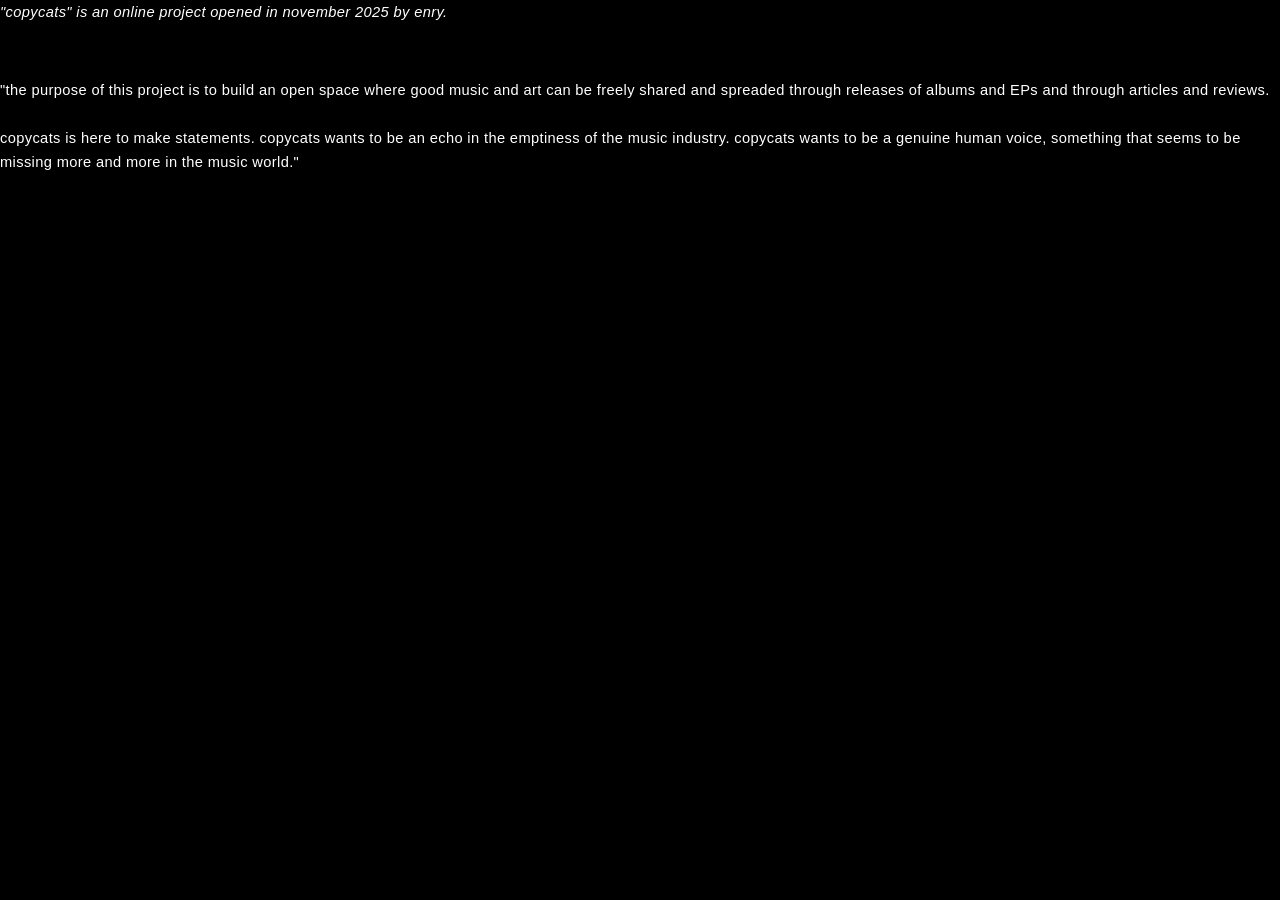
==== about.html @ ae99c82c "Add files via upload" ====
<!DOCTYPE html>

<html>

<head>
    <meta charset="utf-8">
    <meta name="viewport" content="width=device-width, initial-scale=1, user-scalable=no">
		<link rel="stylesheet" href="assets/css/main.css" />
		<noscript><link rel="stylesheet" href="assets/css/noscript.css" /></noscript>
    <title>about copycats</title>
<style>
    body {
    font-family: Helvetica, sans-serif;
    background-color: #000000;
    color: #ffffff;
    margin: 0;
    padding: 0;
}
</style>
</head>

<body>
   <p><strong><i>"copycats" is an online project opened in november 2025 by enry.</strong></i></p> 

   <p><br>"the purpose of this project is to build an open space where good music and art can be freely shared and spreaded through releases of albums and EPs and through articles and reviews.
</br>
<br>copycats is here to make statements. copycats wants to be an echo in the emptiness of the music industry. copycats wants to be a genuine human voice, something that seems to be missing more and more in the music world."</br>
</p>
</body>
---- assets/css/main.css ----
@import url(fontawesome-all.min.css);
@import url("https://fonts.googleapis.com/css?family=Source+Sans+Pro:300,300italic,400,400italic");

/*
	Multiverse by HTML5 UP
	html5up.net | @ajlkn
	Free for personal and commercial use under the CCA 3.0 license (html5up.net/license)
*/

@-moz-keyframes spinner {
	0% {
		-moz-transform: rotate(0deg);
		-webkit-transform: rotate(0deg);
		-ms-transform: rotate(0deg);
		transform: rotate(0deg);
	}

	100% {
		-moz-transform: rotate(359deg);
		-webkit-transform: rotate(359deg);
		-ms-transform: rotate(359deg);
		transform: rotate(359deg);
	}
}

@-webkit-keyframes spinner {
	0% {
		-moz-transform: rotate(0deg);
		-webkit-transform: rotate(0deg);
		-ms-transform: rotate(0deg);
		transform: rotate(0deg);
	}

	100% {
		-moz-transform: rotate(359deg);
		-webkit-transform: rotate(359deg);
		-ms-transform: rotate(359deg);
		transform: rotate(359deg);
	}
}

@-ms-keyframes spinner {
	0% {
		-moz-transform: rotate(0deg);
		-webkit-transform: rotate(0deg);
		-ms-transform: rotate(0deg);
		transform: rotate(0deg);
	}

	100% {
		-moz-transform: rotate(359deg);
		-webkit-transform: rotate(359deg);
		-ms-transform: rotate(359deg);
		transform: rotate(359deg);
	}
}

@keyframes spinner {
	0% {
		-moz-transform: rotate(0deg);
		-webkit-transform: rotate(0deg);
		-ms-transform: rotate(0deg);
		transform: rotate(0deg);
	}

	100% {
		-moz-transform: rotate(359deg);
		-webkit-transform: rotate(359deg);
		-ms-transform: rotate(359deg);
		transform: rotate(359deg);
	}
}

html, body, div, span, applet, object,
iframe, h1, h2, h3, h4, h5, h6, p, blockquote,
pre, a, abbr, acronym, address, big, cite,
code, del, dfn, em, img, ins, kbd, q, s, samp,
small, strike, strong, sub, sup, tt, var, b,
u, i, center, dl, dt, dd, ol, ul, li, fieldset,
form, label, legend, table, caption, tbody,
tfoot, thead, tr, th, td, article, aside,
canvas, details, embed, figure, figcaption,
footer, header, hgroup, menu, nav, output, ruby,
section, summary, time, mark, audio, video {
	margin: 0;
	padding: 0;
	border: 0;
	font-size: 100%;
	font: inherit;
	vertical-align: baseline;}

article, aside, details, figcaption, figure,
footer, header, hgroup, menu, nav, section {
	display: block;}

body {
	line-height: 1;
}

ol, ul {
	list-style: none;
}

blockquote, q {
	quotes: none;
}

	blockquote:before, blockquote:after, q:before, q:after {
		content: '';
		content: none;
	}

table {
	border-collapse: collapse;
	border-spacing: 0;
}

body {
	-webkit-text-size-adjust: none;
}

mark {
	background-color: transparent;
	color: inherit;
}

input::-moz-focus-inner {
	border: 0;
	padding: 0;
}

input, select, textarea {
	-moz-appearance: none;
	-webkit-appearance: none;
	-ms-appearance: none;
	appearance: none;
}

/* Basic */

	@-ms-viewport {
		width: device-width;
	}

	body {
		-ms-overflow-style: scrollbar;
	}

	@media screen and (max-width: 480px) {

		html, body {
			min-width: 320px;
		}

	}

	html {
		box-sizing: border-box
	}

	*, *:before, *:after {
		box-sizing: inherit;
	}

	body {
		background: #000000;
	}

		body.is-preload *, body.is-preload *:before, body.is-preload *:after {
			-moz-animation: none !important;
			-webkit-animation: none !important;
			-ms-animation: none !important;
			animation: none !important;
			-moz-transition: none !important;
			-webkit-transition: none !important;
			-ms-transition: none !important;
			transition: none !important;
		}

		body.is-resizing *, body.is-resizing *:before, body.is-resizing *:after {
			-moz-animation: none !important;
			-webkit-animation: none !important;
			-ms-animation: none !important;
			animation: none !important;
			-moz-transition: none !important;
			-webkit-transition: none !important;
			-ms-transition: none !important;
			transition: none !important;
		}

/* Type */

	body, input, select, textarea {
		color: #ffffff;
		font-family: "Source Sans Pro", Helvetica, sans-serif;
		font-size: 15pt;
		font-weight: 300;
		letter-spacing: 0.025em;
		line-height: 1.65;
	}

		@media screen and (max-width: 1680px) {

			body, input, select, textarea {
				font-size: 11pt;
			}

		}

	a {
		-moz-transition: color 0.2s ease-in-out, border-bottom-color 0.2s ease-in-out;
		-webkit-transition: color 0.2s ease-in-out, border-bottom-color 0.2s ease-in-out;
		-ms-transition: color 0.2s ease-in-out, border-bottom-color 0.2s ease-in-out;
		transition: color 0.2s ease-in-out, border-bottom-color 0.2s ease-in-out;
		border-bottom: dotted 1px;
		color: #898989;
		text-decoration: none;
	}

		a:hover {
			border-bottom-color: transparent;
			color: #898989 !important;
		}

	strong, b {
		color: #ffffff;
		font-weight: 300;
	}

	em, i {
		font-style: italic;
	}

	p {
		margin: 0 0 2em 0;
	}

	h1, h2, h3, h4, h5, h6 {
		color: #ffffff;
		font-weight: 300;
		letter-spacing: 0.1em;
		line-height: 1.5;
		margin: 0 0 1em 0;
		text-transform: uppercase;
	}

		h1 a, h2 a, h3 a, h4 a, h5 a, h6 a {
			color: inherit;
			text-decoration: none;
		}

	h1 {
		font-size: 2em;
	}

	h2 {
		font-size: 1.25em;
	}

	h3 {
		font-size: 1.1em;
	}

	h4 {
		font-size: 1em;
	}

	h5 {
		font-size: 0.9em;
	}

	h6 {
		font-size: 0.7em;
	}

	@media screen and (max-width: 736px) {

		h2 {
			font-size: 1em;
		}

		h3 {
			font-size: 0.9em;
		}

		h4 {
			font-size: 0.8em;
		}

		h5 {
			font-size: 0.7em;
		}

		h6 {
			font-size: 0.7em;
		}

	}

	sub {
		font-size: 0.8em;
		position: relative;
		top: 0.5em;
	}

	sup {
		font-size: 0.8em;
		position: relative;
		top: -0.5em;
	}

	blockquote {
		border-left: 4px #000000;
		font-style: italic;
		margin: 0 0 2em 0;
		padding: 0.5em 0 0.5em 2em;
	}

	code {
		background: #000000;
		border: solid 1px #000000;
		font-family: "Courier New", monospace;
		font-size: 0.9em;
		margin: 0 0.25em;
		padding: 0.25em 0.65em;
	}

	pre {
		-webkit-overflow-scrolling: touch;
		font-family: "Courier New", monospace;
		font-size: 0.9em;
		margin: 0 0 2em 0;
	}

		pre code {
			display: block;
			line-height: 1.75;
			padding: 1em 1.5em;
			overflow-x: auto;
		}

	hr {
		border: 0;
		border-bottom: solid 1px #000000;
		margin: 2em 0;
	}

		hr.major {
			margin: 3em 0;
		}

	.align-left {
		text-align: left;
	}

	.align-center {
		text-align: center;
	}

	.align-right {
		text-align: right;
	}

/* Button */

	input[type="submit"],
	input[type="reset"],
	input[type="button"],
	button,
	.button {
		-moz-appearance: none;
		-webkit-appearance: none;
		-ms-appearance: none;
		appearance: none;
		-moz-transition: background-color 0.2s ease-in-out, box-shadow 0.2s ease-in-out, color 0.2s ease-in-out;
		-webkit-transition: background-color 0.2s ease-in-out, box-shadow 0.2s ease-in-out, color 0.2s ease-in-out;
		-ms-transition: background-color 0.2s ease-in-out, box-shadow 0.2s ease-in-out, color 0.2s ease-in-out;
		transition: background-color 0.2s ease-in-out, box-shadow 0.2s ease-in-out, color 0.2s ease-in-out;
		background-color: transparent;
		border: 0;
		border-radius: 0;
		box-shadow: inset 0 0 0 2px #000000;
		color: #000000 !important;
		cursor: pointer;
		display: inline-block;
		font-size: 0.9em;
		font-weight: 300;
		height: 3.05556em;
		letter-spacing: 0.1em;
		line-height: 3.05556em;
		padding: 0 2.5em;
		text-align: center;
		text-decoration: none;
		text-transform: uppercase;
		white-space: nowrap;
	}

		input[type="submit"]:hover,
		input[type="reset"]:hover,
		input[type="button"]:hover,
		button:hover,
		.button:hover {
			box-shadow: inset 0 0 0 2px #898989;
			color: #898989 !important;
		}

			input[type="submit"]:hover:active,
			input[type="reset"]:hover:active,
			input[type="button"]:hover:active,
			button:hover:active,
			.button:hover:active {
				background-color: rgba(0, 0, 0, 0.15);
				color: #909090 !important;
			}

		input[type="submit"].icon,
		input[type="reset"].icon,
		input[type="button"].icon,
		button.icon,
		.button.icon {
			padding-left: 1.35em;
		}

			input[type="submit"].icon:before,
			input[type="reset"].icon:before,
			input[type="button"].icon:before,
			button.icon:before,
			.button.icon:before {
				margin-right: 0.5em;
			}

		input[type="submit"].fit,
		input[type="reset"].fit,
		input[type="button"].fit,
		button.fit,
		.button.fit {
			width: 100%;
		}

		input[type="submit"].small,
		input[type="reset"].small,
		input[type="button"].small,
		button.small,
		.button.small {
			font-size: 0.8em;
		}

		input[type="submit"].large,
		input[type="reset"].large,
		input[type="button"].large,
		button.large,
		.button.large {
			font-size: 1.35em;
		}

		input[type="submit"].primary,
		input[type="reset"].primary,
		input[type="button"].primary,
		button.primary,
		.button.primary {
			background-color: #34a58e;
			box-shadow: none;
		}

			input[type="submit"].primary:hover,
			input[type="reset"].primary:hover,
			input[type="button"].primary:hover,
			button.primary:hover,
			.button.primary:hover {
				background-color: #47c5ab;
				color: #ffffff !important;
			}

				input[type="submit"].primary:hover:active,
				input[type="reset"].primary:hover:active,
				input[type="button"].primary:hover:active,
				button.primary:hover:active,
				.button.primary:hover:active {
					background-color: #287e6d;
				}

		input[type="submit"].disabled, input[type="submit"]:disabled,
		input[type="reset"].disabled,
		input[type="reset"]:disabled,
		input[type="button"].disabled,
		input[type="button"]:disabled,
		button.disabled,
		button:disabled,
		.button.disabled,
		.button:disabled {
			pointer-events: none;
			opacity: 0.35;
		}

/* Form */

	form {
		margin: 0 0 2em 0;
	}

		form > :last-child {
			margin-bottom: 0;
		}

		form > .fields {
			display: -moz-flex;
			display: -webkit-flex;
			display: -ms-flex;
			display: flex;
			-moz-flex-wrap: wrap;
			-webkit-flex-wrap: wrap;
			-ms-flex-wrap: wrap;
			flex-wrap: wrap;
			width: calc(100% + 3em);
			margin: -1.5em 0 2em -1.5em;
		}

			form > .fields > .field {
				-moz-flex-grow: 0;
				-webkit-flex-grow: 0;
				-ms-flex-grow: 0;
				flex-grow: 0;
				-moz-flex-shrink: 0;
				-webkit-flex-shrink: 0;
				-ms-flex-shrink: 0;
				flex-shrink: 0;
				padding: 1.5em 0 0 1.5em;
				width: calc(100% - 1.5em);
			}

				form > .fields > .field.half {
					width: calc(50% - 0.75em);
				}

				form > .fields > .field.third {
					width: calc(100%/3 - 0.5em);
				}

				form > .fields > .field.quarter {
					width: calc(25% - 0.375em);
				}

		@media screen and (max-width: 736px) {

			form > .fields {
				width: calc(100% + 3em);
				margin: -1.5em 0 2em -1.5em;
			}

				form > .fields > .field {
					padding: 1.5em 0 0 1.5em;
					width: calc(100% - 1.5em);
				}

					form > .fields > .field.half {
						width: calc(100% - 1.5em);
					}

					form > .fields > .field.third {
						width: calc(100% - 1.5em);
					}

					form > .fields > .field.quarter {
						width: calc(100% - 1.5em);
					}

		}

	label {
		color: #ffffff;
		display: block;
		font-size: 0.9em;
		font-weight: 300;
		margin: 0 0 1em 0;
	}

	input[type="text"],
	input[type="password"],
	input[type="email"],
	input[type="tel"],
	input[type="search"],
	input[type="url"],
	select,
	textarea {
		-moz-appearance: none;
		-webkit-appearance: none;
		-ms-appearance: none;
		appearance: none;
		background: #34363b;
		border: 0;
		border-radius: 0;
		color: #a0a0a1;
		display: block;
		outline: 0;
		padding: 0 1em;
		text-decoration: none;
		width: 100%;
	}

		input[type="text"]:invalid,
		input[type="password"]:invalid,
		input[type="email"]:invalid,
		input[type="tel"]:invalid,
		input[type="search"]:invalid,
		input[type="url"]:invalid,
		select:invalid,
		textarea:invalid {
			box-shadow: none;
		}

		input[type="text"]:focus,
		input[type="password"]:focus,
		input[type="email"]:focus,
		input[type="tel"]:focus,
		input[type="search"]:focus,
		input[type="url"]:focus,
		select:focus,
		textarea:focus {
			box-shadow: inset 0 0 0 2px #34a58e;
		}

	select {
		background-image: url("data:image/svg+xml;charset=utf8,%3Csvg xmlns='http://www.w3.org/2000/svg' width='40' height='40' preserveAspectRatio='none' viewBox='0 0 40 40'%3E%3Cpath d='M9.4,12.3l10.4,10.4l10.4-10.4c0.2-0.2,0.5-0.4,0.9-0.4c0.3,0,0.6,0.1,0.9,0.4l3.3,3.3c0.2,0.2,0.4,0.5,0.4,0.9 c0,0.4-0.1,0.6-0.4,0.9L20.7,31.9c-0.2,0.2-0.5,0.4-0.9,0.4c-0.3,0-0.6-0.1-0.9-0.4L4.3,17.3c-0.2-0.2-0.4-0.5-0.4-0.9 c0-0.4,0.1-0.6,0.4-0.9l3.3-3.3c0.2-0.2,0.5-0.4,0.9-0.4S9.1,12.1,9.4,12.3z' fill='%2336383c' /%3E%3C/svg%3E");
		background-size: 1.25rem;
		background-repeat: no-repeat;
		background-position: calc(100% - 1rem) center;
		height: 2.75em;
		padding-right: 2.75em;
		text-overflow: ellipsis;
	}

		select option {
			color: #ffffff;
			background: #242629;
		}

		select:focus::-ms-value {
			background-color: transparent;
		}

		select::-ms-expand {
			display: none;
		}

	input[type="text"],
	input[type="password"],
	input[type="email"],
	input[type="tel"],
	input[type="search"],
	input[type="url"],
	select {
		height: 2.75em;
	}

	textarea {
		padding: 0.75em 1em;
	}

	input[type="checkbox"],
	input[type="radio"] {
		-moz-appearance: none;
		-webkit-appearance: none;
		-ms-appearance: none;
		appearance: none;
		display: block;
		float: left;
		margin-right: -2em;
		opacity: 0;
		width: 1em;
		z-index: -1;
	}

		input[type="checkbox"] + label,
		input[type="radio"] + label {
			text-decoration: none;
			color: #a0a0a1;
			cursor: pointer;
			display: inline-block;
			font-size: 1em;
			font-weight: 300;
			padding-left: 2.4em;
			padding-right: 0.75em;
			position: relative;
		}

			input[type="checkbox"] + label:before,
			input[type="radio"] + label:before {
				-moz-osx-font-smoothing: grayscale;
				-webkit-font-smoothing: antialiased;
				display: inline-block;
				font-style: normal;
				font-variant: normal;
				text-rendering: auto;
				line-height: 1;
				text-transform: none !important;
				font-family: 'Font Awesome 5 Free';
				font-weight: 900;
			}

			input[type="checkbox"] + label:before,
			input[type="radio"] + label:before {
				background: #34363b;
				content: '';
				display: inline-block;
				font-size: 0.8em;
				height: 2.0625em;
				left: 0;
				line-height: 2.0625em;
				position: absolute;
				text-align: center;
				top: 0;
				width: 2.0625em;
			}

		input[type="checkbox"]:checked + label:before,
		input[type="radio"]:checked + label:before {
			background: #34a58e;
			border-color: #34a58e;
			color: #ffffff;
			content: '\f00c';
		}

		input[type="checkbox"]:focus + label:before,
		input[type="radio"]:focus + label:before {
			box-shadow: 0 0 0 2px #34a58e;
		}

	input[type="radio"] + label:before {
		border-radius: 100%;
	}

	::-webkit-input-placeholder {
		color: #707071 !important;
		opacity: 1.0;
	}

	:-moz-placeholder {
		color: #707071 !important;
		opacity: 1.0;
	}

	::-moz-placeholder {
		color: #707071 !important;
		opacity: 1.0;
	}

	:-ms-input-placeholder {
		color: #707071 !important;
		opacity: 1.0;
	}

/* Icon */

	.icon {
		text-decoration: none;
		border-bottom: none;
		position: relative;
	}

		.icon:before {
			-moz-osx-font-smoothing: grayscale;
			-webkit-font-smoothing: antialiased;
			display: inline-block;
			font-style: normal;
			font-variant: normal;
			text-rendering: auto;
			line-height: 1;
			text-transform: none !important;
			font-family: 'Font Awesome 5 Free';
			font-weight: 400;
		}

		.icon > .label {
			display: none;
		}

		.icon:before {
			line-height: inherit;
		}

		.icon.solid:before {
			font-weight: 900;
		}

		.icon.brands:before {
			font-family: 'Font Awesome 5 Brands';
		}

/* List */

	ol {
		list-style: decimal;
		margin: 0 0 2em 0;
		padding-left: 1.25em;
	}

		ol li {
			padding-left: 0.25em;
		}

	ul {
		list-style: disc;
		margin: 0 0 2em 0;
		padding-left: 1em;
	}

		ul li {
			padding-left: 0.5em;
		}

		ul.alt {
			list-style: none;
			padding-left: 0;
		}

			ul.alt li {
				border-top: solid 1px #36383c;
				padding: 0.5em 0;
			}

				ul.alt li:first-child {
					border-top: 0;
					padding-top: 0;
				}

	dl {
		margin: 0 0 2em 0;
	}

		dl dt {
			display: block;
			font-weight: 300;
			margin: 0 0 1em 0;
		}

		dl dd {
			margin-left: 2em;
		}

/* Actions */

	ul.actions {
		display: -moz-flex;
		display: -webkit-flex;
		display: -ms-flex;
		display: flex;
		cursor: default;
		list-style: none;
		margin-left: -1em;
		padding-left: 0;
	}

		ul.actions li {
			padding: 0 0 0 1em;
			vertical-align: middle;
		}

		ul.actions.special {
			-moz-justify-content: center;
			-webkit-justify-content: center;
			-ms-justify-content: center;
			justify-content: center;
			width: 100%;
			margin-left: 0;
		}

			ul.actions.special li:first-child {
				padding-left: 0;
			}

		ul.actions.stacked {
			-moz-flex-direction: column;
			-webkit-flex-direction: column;
			-ms-flex-direction: column;
			flex-direction: column;
			margin-left: 0;
		}

			ul.actions.stacked li {
				padding: 1.3em 0 0 0;
			}

				ul.actions.stacked li:first-child {
					padding-top: 0;
				}

		ul.actions.fit {
			width: calc(100% + 1em);
		}

			ul.actions.fit li {
				-moz-flex-grow: 1;
				-webkit-flex-grow: 1;
				-ms-flex-grow: 1;
				flex-grow: 1;
				-moz-flex-shrink: 1;
				-webkit-flex-shrink: 1;
				-ms-flex-shrink: 1;
				flex-shrink: 1;
				width: 100%;
			}

				ul.actions.fit li > * {
					width: 100%;
				}

			ul.actions.fit.stacked {
				width: 100%;
			}

		@media screen and (max-width: 480px) {

			ul.actions:not(.fixed) {
				-moz-flex-direction: column;
				-webkit-flex-direction: column;
				-ms-flex-direction: column;
				flex-direction: column;
				margin-left: 0;
				width: 100% !important;
			}

				ul.actions:not(.fixed) li {
					-moz-flex-grow: 1;
					-webkit-flex-grow: 1;
					-ms-flex-grow: 1;
					flex-grow: 1;
					-moz-flex-shrink: 1;
					-webkit-flex-shrink: 1;
					-ms-flex-shrink: 1;
					flex-shrink: 1;
					padding: 1em 0 0 0;
					text-align: center;
					width: 100%;
				}

					ul.actions:not(.fixed) li > * {
						width: 100%;
					}

					ul.actions:not(.fixed) li:first-child {
						padding-top: 0;
					}

					ul.actions:not(.fixed) li input[type="submit"],
					ul.actions:not(.fixed) li input[type="reset"],
					ul.actions:not(.fixed) li input[type="button"],
					ul.actions:not(.fixed) li button,
					ul.actions:not(.fixed) li .button {
						width: 100%;
					}

						ul.actions:not(.fixed) li input[type="submit"].icon:before,
						ul.actions:not(.fixed) li input[type="reset"].icon:before,
						ul.actions:not(.fixed) li input[type="button"].icon:before,
						ul.actions:not(.fixed) li button.icon:before,
						ul.actions:not(.fixed) li .button.icon:before {
							margin-left: -0.5rem;
						}

		}

/* Icons */

	ul.icons {
		cursor: default;
		list-style: none;
		padding-left: 0;
	}

		ul.icons li {
			display: inline-block;
			padding: 0 1em 0 0;
		}

			ul.icons li:last-child {
				padding-right: 0;
			}

			ul.icons li .icon {
				color: #505051;
			}

				ul.icons li .icon:before {
					font-size: 1.5em;
				}

/* Table */

	.table-wrapper {
		-webkit-overflow-scrolling: touch;
		overflow-x: auto;
	}

	table {
		margin: 0 0 2em 0;
		width: 100%;
	}

		table tbody tr {
			border: solid 1px #36383c;
			border-left: 0;
			border-right: 0;
		}

			table tbody tr:nth-child(2n + 1) {
				background-color: #34363b;
			}

		table td {
			padding: 0.75em 0.75em;
		}

		table th {
			color: #ffffff;
			font-size: 0.9em;
			font-weight: 300;
			padding: 0 0.75em 0.75em 0.75em;
			text-align: left;
		}

		table thead {
			border-bottom: solid 2px #36383c;
		}

		table tfoot {
			border-top: solid 2px #36383c;
		}

		table.alt {
			border-collapse: separate;
		}

			table.alt tbody tr td {
				border: solid 1px #36383c;
				border-left-width: 0;
				border-top-width: 0;
			}

				table.alt tbody tr td:first-child {
					border-left-width: 1px;
				}

			table.alt tbody tr:first-child td {
				border-top-width: 1px;
			}

			table.alt thead {
				border-bottom: 0;
			}

			table.alt tfoot {
				border-top: 0;
			}

/* Panel */

	.panel {
		padding: 4em 4em 2em 4em ;
		-moz-transform: translateY(100vh);
		-webkit-transform: translateY(100vh);
		-ms-transform: translateY(100vh);
		transform: translateY(100vh);
		-moz-transition: -moz-transform 0.5s ease;
		-webkit-transition: -webkit-transform 0.5s ease;
		-ms-transition: -ms-transform 0.5s ease;
		transition: transform 0.5s ease;
		-webkit-overflow-scrolling: touch;
		background: rgba(36, 38, 41, 0.975);
		bottom: 4em;
		left: 0;
		max-height: calc(80vh - 4em);
		overflow-y: auto;
		position: fixed;
		width: 100%;
		z-index: 10001;
	}

		.panel.active {
			-moz-transform: translateY(1px);
			-webkit-transform: translateY(1px);
			-ms-transform: translateY(1px);
			transform: translateY(1px);
		}

		.panel > .inner {
			margin: 0 auto;
			max-width: 100%;
			width: 75em;
		}

			.panel > .inner.split {
				display: -moz-flex;
				display: -webkit-flex;
				display: -ms-flex;
				display: flex;
			}

				.panel > .inner.split > div {
					margin-left: 4em;
					width: 50%;
				}

				.panel > .inner.split > :first-child {
					margin-left: 0;
				}

		.panel > .closer {
			-moz-transition: opacity 0.2s ease-in-out;
			-webkit-transition: opacity 0.2s ease-in-out;
			-ms-transition: opacity 0.2s ease-in-out;
			transition: opacity 0.2s ease-in-out;
			background-image: url("images/close.svg");
			background-position: center;
			background-repeat: no-repeat;
			background-size: 3em;
			cursor: pointer;
			height: 5em;
			opacity: 0.25;
			position: absolute;
			right: 0;
			top: 0;
			width: 5em;
			z-index: 2;
		}

			.panel > .closer:hover {
				opacity: 1.0;
			}

		@media screen and (max-width: 1280px) {

			.panel {
				padding: 3em 3em 1em 3em ;
			}

				.panel > .inner.split > div {
					margin-left: 3em;
				}

				.panel > .closer {
					background-size: 2.5em;
					background-position: 75% 25%;
				}

		}

		@media screen and (max-width: 980px) {

			.panel > .inner.split {
				-moz-flex-direction: column;
				-webkit-flex-direction: column;
				-ms-flex-direction: column;
				flex-direction: column;
			}

				.panel > .inner.split > div {
					margin-left: 0;
					width: 100%;
				}

		}

		@media screen and (max-width: 736px) {

			.panel {
				-moz-transform: translateY(-100vh);
				-webkit-transform: translateY(-100vh);
				-ms-transform: translateY(-100vh);
				transform: translateY(-100vh);
				padding: 4em 2em 2em 2em ;
				bottom: auto;
				top: calc(4em - 1px);
			}

				.panel.active {
					-moz-transform: translateY(0);
					-webkit-transform: translateY(0);
					-ms-transform: translateY(0);
					transform: translateY(0);
				}

		}

/* Poptrox Popup */

	.poptrox-overlay {
		-webkit-tap-highlight-color: rgba(255, 255, 255, 0);
	}

	.poptrox-popup {
		background: rgba(31, 34, 36, 0.925);
		box-shadow: 0 1em 3em 0.5em rgba(0, 0, 0, 0.25);
		cursor: default;
	}

		.poptrox-popup:before {
			-moz-transition: opacity 0.2s ease-in-out;
			-webkit-transition: opacity 0.2s ease-in-out;
			-ms-transition: opacity 0.2s ease-in-out;
			transition: opacity 0.2s ease-in-out;
			background-image: -moz-linear-gradient(to left, rgba(31,34,36,0.35), rgba(31,34,36,0) 10em, rgba(31,34,36,0)), -moz-linear-gradient(to right, rgba(31,34,36,0.35), rgba(31,34,36,0) 10em, rgba(31,34,36,0));
			background-image: -webkit-linear-gradient(to left, rgba(31,34,36,0.35), rgba(31,34,36,0) 10em, rgba(31,34,36,0)), -webkit-linear-gradient(to right, rgba(31,34,36,0.35), rgba(31,34,36,0) 10em, rgba(31,34,36,0));
			background-image: -ms-linear-gradient(to left, rgba(31,34,36,0.35), rgba(31,34,36,0) 10em, rgba(31,34,36,0)), -ms-linear-gradient(to right, rgba(31,34,36,0.35), rgba(31,34,36,0) 10em, rgba(31,34,36,0));
			background-image: linear-gradient(to left, rgba(31,34,36,0.35), rgba(31,34,36,0) 10em, rgba(31,34,36,0)), linear-gradient(to right, rgba(31,34,36,0.35), rgba(31,34,36,0) 10em, rgba(31,34,36,0));
			content: '';
			display: block;
			height: 100%;
			left: 0;
			position: absolute;
			top: 0;
			width: 100%;
			z-index: 1;
			opacity: 1;
		}

		.poptrox-popup .closer {
			-moz-transition: opacity 0.2s ease-in-out;
			-webkit-transition: opacity 0.2s ease-in-out;
			-ms-transition: opacity 0.2s ease-in-out;
			transition: opacity 0.2s ease-in-out;
			background-image: url("images/close.svg");
			background-position: center;
			background-repeat: no-repeat;
			background-size: 3em;
			height: 5em;
			opacity: 0;
			position: absolute;
			right: 0;
			top: 0;
			width: 5em;
			z-index: 2;
		}

		.poptrox-popup .nav-previous,
		.poptrox-popup .nav-next {
			-moz-transition: opacity 0.2s ease-in-out;
			-webkit-transition: opacity 0.2s ease-in-out;
			-ms-transition: opacity 0.2s ease-in-out;
			transition: opacity 0.2s ease-in-out;
			background-image: url("images/arrow.svg");
			background-position: center;
			background-repeat: no-repeat;
			background-size: 5em;
			cursor: pointer;
			height: 8em;
			margin-top: -4em;
			opacity: 0;
			position: absolute;
			top: 50%;
			width: 6em;
			z-index: 2;
		}

		.poptrox-popup .nav-previous {
			-moz-transform: scaleX(-1);
			-webkit-transform: scaleX(-1);
			-ms-transform: scaleX(-1);
			transform: scaleX(-1);
			left: 0;
		}

		.poptrox-popup .nav-next {
			right: 0;
		}

		.poptrox-popup .caption {
			padding: 2em 2em 0.1em 2em ;
			background-image: -moz-linear-gradient(to top, rgba(16,16,16,0.45) 25%, rgba(16,16,16,0) 100%);
			background-image: -webkit-linear-gradient(to top, rgba(16,16,16,0.45) 25%, rgba(16,16,16,0) 100%);
			background-image: -ms-linear-gradient(to top, rgba(16,16,16,0.45) 25%, rgba(16,16,16,0) 100%);
			background-image: linear-gradient(to top, rgba(16,16,16,0.45) 25%, rgba(16,16,16,0) 100%);
			bottom: 0;
			cursor: default;
			left: 0;
			position: absolute;
			text-align: left;
			width: 100%;
			z-index: 2;
		}

			.poptrox-popup .caption h2, .poptrox-popup .caption h3, .poptrox-popup .caption h4, .poptrox-popup .caption h5, .poptrox-popup .caption h6 {
				margin: 0 0 0.5em 0;
			}

			.poptrox-popup .caption p {
				color: #ffffff;
			}

		.poptrox-popup .loader {
			-moz-animation: spinner 1s infinite linear !important;
			-webkit-animation: spinner 1s infinite linear !important;
			-ms-animation: spinner 1s infinite linear !important;
			animation: spinner 1s infinite linear !important;
			background-image: url("images/spinner.svg");
			background-position: center;
			background-repeat: no-repeat;
			background-size: contain;
			display: block;
			font-size: 2em;
			height: 2em;
			left: 50%;
			line-height: 2em;
			margin: -1em 0 0 -1em;
			opacity: 0.25;
			position: absolute;
			text-align: center;
			top: 50%;
			width: 2em;
		}

		.poptrox-popup:hover .closer,
		.poptrox-popup:hover .nav-previous,
		.poptrox-popup:hover .nav-next {
			opacity: 0.5;
		}

			.poptrox-popup:hover .closer:hover,
			.poptrox-popup:hover .nav-previous:hover,
			.poptrox-popup:hover .nav-next:hover {
				opacity: 1.0;
			}

		.poptrox-popup.loading:before {
			opacity: 0;
		}

		body.touch .poptrox-popup .closer,
		body.touch .poptrox-popup .nav-previous,
		body.touch .poptrox-popup .nav-next {
			opacity: 1.0 !important;
		}

		@media screen and (max-width: 980px) {

			.poptrox-popup .closer {
				background-size: 3em;
			}

			.poptrox-popup .nav-previous,
			.poptrox-popup .nav-next {
				background-size: 4em;
			}

		}

		@media screen and (max-width: 736px) {

			.poptrox-popup:before {
				display: none;
			}

			.poptrox-popup .caption {
				display: none !important;
			}

			.poptrox-popup .closer,
			.poptrox-popup .nav-previous,
			.poptrox-popup .nav-next {
				display: none !important;
			}

		}

/* Wrapper */

	#wrapper {
		-moz-transition: -moz-filter 0.5s ease, -webkit-filter 0.5s ease, -ms-filter 0.5s ease, -moz-filter 0.5s ease;
		-webkit-transition: -moz-filter 0.5s ease, -webkit-filter 0.5s ease, -ms-filter 0.5s ease, -webkit-filter 0.5s ease;
		-ms-transition: -moz-filter 0.5s ease, -webkit-filter 0.5s ease, -ms-filter 0.5s ease, -ms-filter 0.5s ease;
		transition: -moz-filter 0.5s ease, -webkit-filter 0.5s ease, -ms-filter 0.5s ease, filter 0.5s ease;
		position: relative;
	}

		#wrapper:after {
			pointer-events: none;
			-moz-transition: opacity 0.5s ease, visibility 0.5s;
			-webkit-transition: opacity 0.5s ease, visibility 0.5s;
			-ms-transition: opacity 0.5s ease, visibility 0.5s;
			transition: opacity 0.5s ease, visibility 0.5s;
			background: rgba(36, 38, 41, 0.5);
			content: '';
			display: block;
			height: 100%;
			left: 0;
			opacity: 0;
			position: absolute;
			top: 0;
			visibility: hidden;
			width: 100%;
			z-index: 1;
		}

			body.ie #wrapper:after {
				background: rgba(36, 38, 41, 0.8);
			}

		body.modal-active #wrapper {
			-moz-filter: blur(8px);
			-webkit-filter: blur(8px);
			-ms-filter: blur(8px);
			filter: blur(8px);
		}

			body.modal-active #wrapper:after {
				pointer-events: auto;
				opacity: 1;
				visibility: visible;
				z-index: 10003;
			}

		#wrapper:before {
			-moz-animation: spinner 1s infinite linear !important;
			-webkit-animation: spinner 1s infinite linear !important;
			-ms-animation: spinner 1s infinite linear !important;
			animation: spinner 1s infinite linear !important;
			pointer-events: none;
			-moz-transition: top 0.75s ease-in-out, opacity 0.35s ease-out, visibility 0.35s;
			-webkit-transition: top 0.75s ease-in-out, opacity 0.35s ease-out, visibility 0.35s;
			-ms-transition: top 0.75s ease-in-out, opacity 0.35s ease-out, visibility 0.35s;
			transition: top 0.75s ease-in-out, opacity 0.35s ease-out, visibility 0.35s;
			background-image: url("images/spinner.svg");
			background-position: center;
			background-repeat: no-repeat;
			background-size: contain;
			content: '';
			display: block;
			font-size: 2em;
			height: 2em;
			left: 50%;
			line-height: 2em;
			margin: -1em 0 0 -1em;
			opacity: 0;
			position: fixed;
			text-align: center;
			top: 75%;
			visibility: hidden;
			width: 2em;
		}

		body.is-preload #wrapper:before {
			-moz-transition: opacity 1s ease-out !important;
			-webkit-transition: opacity 1s ease-out !important;
			-ms-transition: opacity 1s ease-out !important;
			transition: opacity 1s ease-out !important;
			-moz-transition-delay: 0.5s !important;
			-webkit-transition-delay: 0.5s !important;
			-ms-transition-delay: 0.5s !important;
			transition-delay: 0.5s !important;
			opacity: 0.25;
			top: 50%;
			visibility: visible;
		}

/* Header */

	body {
		padding: 0 0 4em 0;
	}

	#header {
		-moz-transform: translateY(0);
		-webkit-transform: translateY(0);
		-ms-transform: translateY(0);
		transform: translateY(0);
		-moz-transition: -moz-transform 1s ease;
		-webkit-transition: -webkit-transform 1s ease;
		-ms-transition: -ms-transform 1s ease;
		transition: transform 1s ease;
		-moz-user-select: none;
		-ms-user-select: none;
		-webkit-user-select: none;
		background: #1f2224;
		bottom: -1em;
		height: 5em;
		left: 0;
		line-height: 4em;
		padding: 0 1.5em;
		position: fixed;
		user-select: none;
		width: 100%;
		z-index: 10002;
	}

		body.is-preload #header {
			-moz-transform: translateY(4em);
			-webkit-transform: translateY(4em);
			-ms-transform: translateY(4em);
			transform: translateY(4em);
		}

		#header h1 {
			color: #a0a0a1;
			display: inline-block;
			font-size: 1em;
			line-height: 1;
			margin: 0;
			vertical-align: middle;
		}

			#header h1 a {
				border: 0;
				color: inherit;
			}

				#header h1 a:hover {
					color: inherit !important;
				}

		#header nav {
			position: absolute;
			right: 0;
			top: 0;
		}

			#header nav > ul {
				list-style: none;
				margin: 0;
				padding: 0;
			}

				#header nav > ul > li {
					display: inline-block;
					padding: 0;
				}

					#header nav > ul > li a {
						-moz-transition: background-color 0.5s ease;
						-webkit-transition: background-color 0.5s ease;
						-ms-transition: background-color 0.5s ease;
						transition: background-color 0.5s ease;
						border: 0;
						color: #ffffff;
						display: inline-block;
						letter-spacing: 0.1em;
						padding: 0 1.65em;
						text-transform: uppercase;
					}

						#header nav > ul > li a.icon:before {
							color: #505051;
							float: right;
							margin-left: 0.75em;
						}

						#header nav > ul > li a:hover {
							color: #ffffff !important;
						}

						#header nav > ul > li a.active {
							background-color: #242629;
						}

	@media screen and (max-width: 736px) {

		body {
			padding: 4em 0 0 0;
		}

		#header {
			-moz-transform: translateY(0);
			-webkit-transform: translateY(0);
			-ms-transform: translateY(0);
			transform: translateY(0);
			bottom: auto;
			height: 4em;
			padding: 0 1em;
			top: 0;
		}

			body.is-preload #header {
				-moz-transform: translateY(-3.4em);
				-webkit-transform: translateY(-3.4em);
				-ms-transform: translateY(-3.4em);
				transform: translateY(-3.4em);
			}

			#header h1 {
				font-size: 0.9em;
			}

			#header nav > ul > li a {
				font-size: 0.9em;
				padding: 0 1.15em;
			}

	}

/* Main */

	#main {
		-moz-transition: -moz-filter 0.5s ease, -webkit-filter 0.5s ease, -ms-filter 0.5s ease, -moz-filter 0.5s ease;
		-webkit-transition: -moz-filter 0.5s ease, -webkit-filter 0.5s ease, -ms-filter 0.5s ease, -webkit-filter 0.5s ease;
		-ms-transition: -moz-filter 0.5s ease, -webkit-filter 0.5s ease, -ms-filter 0.5s ease, -ms-filter 0.5s ease;
		transition: -moz-filter 0.5s ease, -webkit-filter 0.5s ease, -ms-filter 0.5s ease, filter 0.5s ease;
		display: -moz-flex;
		display: -webkit-flex;
		display: -ms-flex;
		display: flex;
		-moz-flex-wrap: wrap;
		-webkit-flex-wrap: wrap;
		-ms-flex-wrap: wrap;
		flex-wrap: wrap;
		-webkit-tap-highlight-color: rgba(255, 255, 255, 0);
	}

		#main .thumb {
			-moz-transition: opacity 1.25s ease-in-out;
			-webkit-transition: opacity 1.25s ease-in-out;
			-ms-transition: opacity 1.25s ease-in-out;
			transition: opacity 1.25s ease-in-out;
			pointer-events: auto;
			-webkit-tap-highlight-color: rgba(255, 255, 255, 0);
			opacity: 1;
			overflow: hidden;
			position: relative;
		}

			#main .thumb:after {
				background-image: -moz-linear-gradient(to top, rgba(10,17,25,0.35) 5%, rgba(10,17,25,0) 35%);
				background-image: -webkit-linear-gradient(to top, rgba(10,17,25,0.35) 5%, rgba(10,17,25,0) 35%);
				background-image: -ms-linear-gradient(to top, rgba(10,17,25,0.35) 5%, rgba(10,17,25,0) 35%);
				background-image: linear-gradient(to top, rgba(10,17,25,0.35) 5%, rgba(10,17,25,0) 35%);
				pointer-events: none;
				background-size: cover;
				content: '';
				display: block;
				height: 100%;
				left: 0;
				position: absolute;
				top: 0;
				width: 100%;
			}

			#main .thumb > .image {
				-webkit-tap-highlight-color: rgba(255, 255, 255, 0);
				background-position: center;
				background-repeat: no-repeat;
				background-size: cover;
				border: 0;
				height: 100%;
				left: 0;
				position: absolute;
				top: 0;
				width: 100%;
			}

			#main .thumb > h2 {
				pointer-events: none;
				bottom: 1.875em;
				font-size: 0.8em;
				left: 2.1875em;
				margin: 0;
				position: absolute;
				z-index: 1;
			}

			#main .thumb > p {
				display: none;
			}

		#main:after {
			pointer-events: none;
			-moz-transition: opacity 0.5s ease, visibility 0.5s;
			-webkit-transition: opacity 0.5s ease, visibility 0.5s;
			-ms-transition: opacity 0.5s ease, visibility 0.5s;
			transition: opacity 0.5s ease, visibility 0.5s;
			background: rgba(36, 38, 41, 0.25);
			content: '';
			display: block;
			height: 100%;
			left: 0;
			opacity: 0;
			position: absolute;
			top: 0;
			visibility: hidden;
			width: 100%;
			z-index: 1;
		}

			body.ie #main:after {
				background: rgba(36, 38, 41, 0.55);
			}

		body.content-active #main {
			-moz-filter: blur(6px);
			-webkit-filter: blur(6px);
			-ms-filter: blur(6px);
			filter: blur(6px);
		}

			body.content-active #main:after {
				pointer-events: auto;
				opacity: 1;
				visibility: visible;
			}

		body.is-preload #main .thumb {
			pointer-events: none;
			opacity: 0;
		}

		#main .thumb {
			-moz-transition-delay: 2.525s;
			-webkit-transition-delay: 2.525s;
			-ms-transition-delay: 2.525s;
			transition-delay: 2.525s;
			height: calc(40vh - 2em);
			min-height: 20em;
			width: 25%;
		}

			#main .thumb:nth-child(1) {
				-moz-transition-delay: 0.65s;
				-webkit-transition-delay: 0.65s;
				-ms-transition-delay: 0.65s;
				transition-delay: 0.65s;
			}

			#main .thumb:nth-child(2) {
				-moz-transition-delay: 0.8s;
				-webkit-transition-delay: 0.8s;
				-ms-transition-delay: 0.8s;
				transition-delay: 0.8s;
			}

			#main .thumb:nth-child(3) {
				-moz-transition-delay: 0.95s;
				-webkit-transition-delay: 0.95s;
				-ms-transition-delay: 0.95s;
				transition-delay: 0.95s;
			}

			#main .thumb:nth-child(4) {
				-moz-transition-delay: 1.1s;
				-webkit-transition-delay: 1.1s;
				-ms-transition-delay: 1.1s;
				transition-delay: 1.1s;
			}

			#main .thumb:nth-child(5) {
				-moz-transition-delay: 1.25s;
				-webkit-transition-delay: 1.25s;
				-ms-transition-delay: 1.25s;
				transition-delay: 1.25s;
			}

			#main .thumb:nth-child(6) {
				-moz-transition-delay: 1.4s;
				-webkit-transition-delay: 1.4s;
				-ms-transition-delay: 1.4s;
				transition-delay: 1.4s;
			}

			#main .thumb:nth-child(7) {
				-moz-transition-delay: 1.55s;
				-webkit-transition-delay: 1.55s;
				-ms-transition-delay: 1.55s;
				transition-delay: 1.55s;
			}

			#main .thumb:nth-child(8) {
				-moz-transition-delay: 1.7s;
				-webkit-transition-delay: 1.7s;
				-ms-transition-delay: 1.7s;
				transition-delay: 1.7s;
			}

			#main .thumb:nth-child(9) {
				-moz-transition-delay: 1.85s;
				-webkit-transition-delay: 1.85s;
				-ms-transition-delay: 1.85s;
				transition-delay: 1.85s;
			}

			#main .thumb:nth-child(10) {
				-moz-transition-delay: 2s;
				-webkit-transition-delay: 2s;
				-ms-transition-delay: 2s;
				transition-delay: 2s;
			}

			#main .thumb:nth-child(11) {
				-moz-transition-delay: 2.15s;
				-webkit-transition-delay: 2.15s;
				-ms-transition-delay: 2.15s;
				transition-delay: 2.15s;
			}

			#main .thumb:nth-child(12) {
				-moz-transition-delay: 2.3s;
				-webkit-transition-delay: 2.3s;
				-ms-transition-delay: 2.3s;
				transition-delay: 2.3s;
			}

		@media screen and (max-width: 1680px) {

			#main .thumb {
				-moz-transition-delay: 2.075s;
				-webkit-transition-delay: 2.075s;
				-ms-transition-delay: 2.075s;
				transition-delay: 2.075s;
				height: calc(40vh - 2em);
				min-height: 20em;
				width: 33.33333%;
			}

				#main .thumb:nth-child(1) {
					-moz-transition-delay: 0.65s;
					-webkit-transition-delay: 0.65s;
					-ms-transition-delay: 0.65s;
					transition-delay: 0.65s;
				}

				#main .thumb:nth-child(2) {
					-moz-transition-delay: 0.8s;
					-webkit-transition-delay: 0.8s;
					-ms-transition-delay: 0.8s;
					transition-delay: 0.8s;
				}

				#main .thumb:nth-child(3) {
					-moz-transition-delay: 0.95s;
					-webkit-transition-delay: 0.95s;
					-ms-transition-delay: 0.95s;
					transition-delay: 0.95s;
				}

				#main .thumb:nth-child(4) {
					-moz-transition-delay: 1.1s;
					-webkit-transition-delay: 1.1s;
					-ms-transition-delay: 1.1s;
					transition-delay: 1.1s;
				}

				#main .thumb:nth-child(5) {
					-moz-transition-delay: 1.25s;
					-webkit-transition-delay: 1.25s;
					-ms-transition-delay: 1.25s;
					transition-delay: 1.25s;
				}

				#main .thumb:nth-child(6) {
					-moz-transition-delay: 1.4s;
					-webkit-transition-delay: 1.4s;
					-ms-transition-delay: 1.4s;
					transition-delay: 1.4s;
				}

				#main .thumb:nth-child(7) {
					-moz-transition-delay: 1.55s;
					-webkit-transition-delay: 1.55s;
					-ms-transition-delay: 1.55s;
					transition-delay: 1.55s;
				}

				#main .thumb:nth-child(8) {
					-moz-transition-delay: 1.7s;
					-webkit-transition-delay: 1.7s;
					-ms-transition-delay: 1.7s;
					transition-delay: 1.7s;
				}

				#main .thumb:nth-child(9) {
					-moz-transition-delay: 1.85s;
					-webkit-transition-delay: 1.85s;
					-ms-transition-delay: 1.85s;
					transition-delay: 1.85s;
				}

		}

		@media screen and (max-width: 1280px) {

			#main .thumb {
				-moz-transition-delay: 1.625s;
				-webkit-transition-delay: 1.625s;
				-ms-transition-delay: 1.625s;
				transition-delay: 1.625s;
				height: calc(40vh - 2em);
				min-height: 20em;
				width: 50%;
			}

				#main .thumb:nth-child(1) {
					-moz-transition-delay: 0.65s;
					-webkit-transition-delay: 0.65s;
					-ms-transition-delay: 0.65s;
					transition-delay: 0.65s;
				}

				#main .thumb:nth-child(2) {
					-moz-transition-delay: 0.8s;
					-webkit-transition-delay: 0.8s;
					-ms-transition-delay: 0.8s;
					transition-delay: 0.8s;
				}

				#main .thumb:nth-child(3) {
					-moz-transition-delay: 0.95s;
					-webkit-transition-delay: 0.95s;
					-ms-transition-delay: 0.95s;
					transition-delay: 0.95s;
				}

				#main .thumb:nth-child(4) {
					-moz-transition-delay: 1.1s;
					-webkit-transition-delay: 1.1s;
					-ms-transition-delay: 1.1s;
					transition-delay: 1.1s;
				}

				#main .thumb:nth-child(5) {
					-moz-transition-delay: 1.25s;
					-webkit-transition-delay: 1.25s;
					-ms-transition-delay: 1.25s;
					transition-delay: 1.25s;
				}

				#main .thumb:nth-child(6) {
					-moz-transition-delay: 1.4s;
					-webkit-transition-delay: 1.4s;
					-ms-transition-delay: 1.4s;
					transition-delay: 1.4s;
				}

		}

		@media screen and (max-width: 980px) {

			#main .thumb {
				-moz-transition-delay: 2.075s;
				-webkit-transition-delay: 2.075s;
				-ms-transition-delay: 2.075s;
				transition-delay: 2.075s;
				height: calc(28.57143vh - 1.33333em);
				min-height: 18em;
				width: 50%;
			}

				#main .thumb:nth-child(1) {
					-moz-transition-delay: 0.65s;
					-webkit-transition-delay: 0.65s;
					-ms-transition-delay: 0.65s;
					transition-delay: 0.65s;
				}

				#main .thumb:nth-child(2) {
					-moz-transition-delay: 0.8s;
					-webkit-transition-delay: 0.8s;
					-ms-transition-delay: 0.8s;
					transition-delay: 0.8s;
				}

				#main .thumb:nth-child(3) {
					-moz-transition-delay: 0.95s;
					-webkit-transition-delay: 0.95s;
					-ms-transition-delay: 0.95s;
					transition-delay: 0.95s;
				}

				#main .thumb:nth-child(4) {
					-moz-transition-delay: 1.1s;
					-webkit-transition-delay: 1.1s;
					-ms-transition-delay: 1.1s;
					transition-delay: 1.1s;
				}

				#main .thumb:nth-child(5) {
					-moz-transition-delay: 1.25s;
					-webkit-transition-delay: 1.25s;
					-ms-transition-delay: 1.25s;
					transition-delay: 1.25s;
				}

				#main .thumb:nth-child(6) {
					-moz-transition-delay: 1.4s;
					-webkit-transition-delay: 1.4s;
					-ms-transition-delay: 1.4s;
					transition-delay: 1.4s;
				}

				#main .thumb:nth-child(7) {
					-moz-transition-delay: 1.55s;
					-webkit-transition-delay: 1.55s;
					-ms-transition-delay: 1.55s;
					transition-delay: 1.55s;
				}

				#main .thumb:nth-child(8) {
					-moz-transition-delay: 1.7s;
					-webkit-transition-delay: 1.7s;
					-ms-transition-delay: 1.7s;
					transition-delay: 1.7s;
				}

				#main .thumb:nth-child(9) {
					-moz-transition-delay: 1.85s;
					-webkit-transition-delay: 1.85s;
					-ms-transition-delay: 1.85s;
					transition-delay: 1.85s;
				}

		}

		@media screen and (max-width: 480px) {

			#main .thumb {
				-moz-transition-delay: 1.175s;
				-webkit-transition-delay: 1.175s;
				-ms-transition-delay: 1.175s;
				transition-delay: 1.175s;
				height: calc(40vh - 2em);
				min-height: 18em;
				width: 100%;
			}

				#main .thumb:nth-child(1) {
					-moz-transition-delay: 0.65s;
					-webkit-transition-delay: 0.65s;
					-ms-transition-delay: 0.65s;
					transition-delay: 0.65s;
				}

				#main .thumb:nth-child(2) {
					-moz-transition-delay: 0.8s;
					-webkit-transition-delay: 0.8s;
					-ms-transition-delay: 0.8s;
					transition-delay: 0.8s;
				}

				#main .thumb:nth-child(3) {
					-moz-transition-delay: 0.95s;
					-webkit-transition-delay: 0.95s;
					-ms-transition-delay: 0.95s;
					transition-delay: 0.95s;
				}

		}

/* Footer */

	#footer .copyright {
		color: #505051;
		font-size: 0.9em;
	}

		#footer .copyright a {
			color: inherit;
		}
---- assets/css/noscript.css ----
/*
	Multiverse by HTML5 UP
	html5up.net | @ajlkn
	Free for personal and commercial use under the CCA 3.0 license (html5up.net/license)
*/

/* Wrapper */

	body.is-preload #wrapper:before {
		display: none;
	}

/* Main */

	body.is-preload #main .thumb {
		pointer-events: auto;
		opacity: 1;
	}

/* Header */

	body.is-preload #header {
		-moz-transform: none;
		-webkit-transform: none;
		-ms-transform: none;
		transform: none;
	}
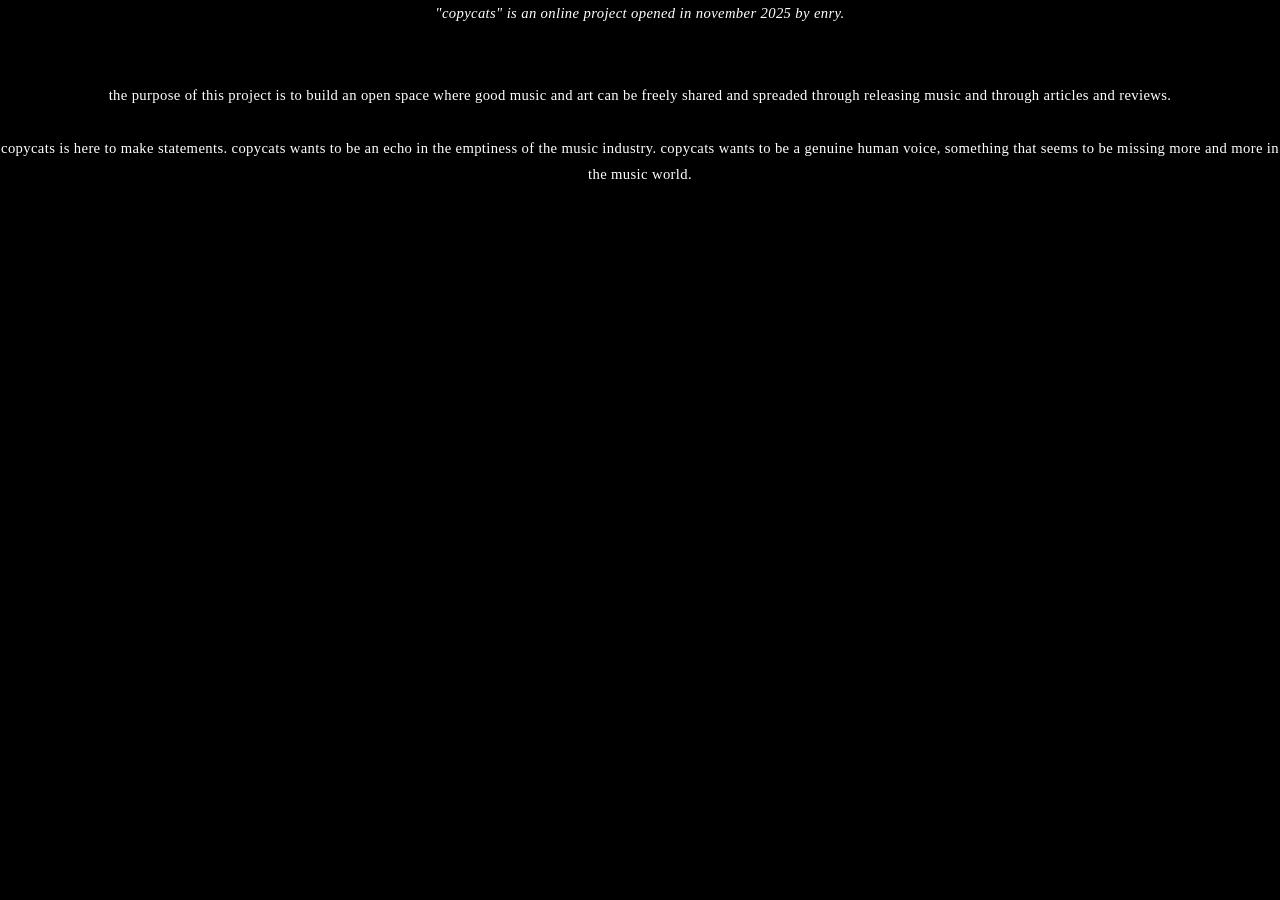
==== commit 38774a0b: "Add files via upload" ====
--- a/about.html
+++ b/about.html
@@ -10,7 +10,7 @@
     <title>about copycats</title>
 <style>
     body {
-    font-family: Helvetica, sans-serif;
+    font-family: Helvetica, sans-serif; 
     background-color: #000000;
     color: #ffffff;
     margin: 0;
@@ -20,10 +20,15 @@
 </head>
 
 <body>
+
+    <style>
+p { font-family: Helvetica Neue; font-style: normal; font-variant: normal; line-height: 26.4px;
+		text-align: justify; text-align: center;
+	 }
+</style>
    <p><strong><i>"copycats" is an online project opened in november 2025 by enry.</strong></i></p> 
-
-   <p><br>"the purpose of this project is to build an open space where good music and art can be freely shared and spreaded through releases of albums and EPs and through articles and reviews.
+   <p><br>the purpose of this project is to build an open space where good music and art can be freely shared and spreaded through releasing music and through articles and reviews.
 </br>
-<br>copycats is here to make statements. copycats wants to be an echo in the emptiness of the music industry. copycats wants to be a genuine human voice, something that seems to be missing more and more in the music world."</br>
+<br>copycats is here to make statements. copycats wants to be an echo in the emptiness of the music industry. copycats wants to be a genuine human voice, something that seems to be missing more and more in the music world.</br>
 </p>
 </body>
--- a/assets/css/main.css
+++ b/assets/css/main.css
@@ -155,7 +155,7 @@
 	}
 
 	html {
-		box-sizing: border-box
+		box-sizing: border-box;
 	}
 
 	*, *:before, *:after {
@@ -163,7 +163,7 @@
 	}
 
 	body {
-		background: #000000;
+		background: #242629;
 	}
 
 		body.is-preload *, body.is-preload *:before, body.is-preload *:after {
@@ -191,7 +191,7 @@
 /* Type */
 
 	body, input, select, textarea {
-		color: #ffffff;
+		color: #a0a0a1;
 		font-family: "Source Sans Pro", Helvetica, sans-serif;
 		font-size: 15pt;
 		font-weight: 300;
@@ -213,13 +213,13 @@
 		-ms-transition: color 0.2s ease-in-out, border-bottom-color 0.2s ease-in-out;
 		transition: color 0.2s ease-in-out, border-bottom-color 0.2s ease-in-out;
 		border-bottom: dotted 1px;
-		color: #898989;
+		color: #34a58e;
 		text-decoration: none;
 	}
 
 		a:hover {
 			border-bottom-color: transparent;
-			color: #898989 !important;
+			color: #34a58e !important;
 		}
 
 	strong, b {
@@ -310,15 +310,15 @@
 	}
 
 	blockquote {
-		border-left: 4px #000000;
+		border-left: 4px #36383c;
 		font-style: italic;
 		margin: 0 0 2em 0;
 		padding: 0.5em 0 0.5em 2em;
 	}
 
 	code {
-		background: #000000;
-		border: solid 1px #000000;
+		background: #34363b;
+		border: solid 1px #36383c;
 		font-family: "Courier New", monospace;
 		font-size: 0.9em;
 		margin: 0 0.25em;
@@ -341,7 +341,7 @@
 
 	hr {
 		border: 0;
-		border-bottom: solid 1px #000000;
+		border-bottom: solid 1px #36383c;
 		margin: 2em 0;
 	}
 
@@ -379,8 +379,8 @@
 		background-color: transparent;
 		border: 0;
 		border-radius: 0;
-		box-shadow: inset 0 0 0 2px #000000;
-		color: #000000 !important;
+		box-shadow: inset 0 0 0 2px #36383c;
+		color: #ffffff !important;
 		cursor: pointer;
 		display: inline-block;
 		font-size: 0.9em;
@@ -400,8 +400,8 @@
 		input[type="button"]:hover,
 		button:hover,
 		.button:hover {
-			box-shadow: inset 0 0 0 2px #898989;
-			color: #898989 !important;
+			box-shadow: inset 0 0 0 2px #34a58e;
+			color: #34a58e !important;
 		}
 
 			input[type="submit"]:hover:active,
@@ -409,8 +409,8 @@
 			input[type="button"]:hover:active,
 			button:hover:active,
 			.button:hover:active {
-				background-color: rgba(0, 0, 0, 0.15);
-				color: #909090 !important;
+				background-color: rgba(52, 165, 142, 0.15);
+				color: #34a58e !important;
 			}
 
 		input[type="submit"].icon,
@@ -1469,17 +1469,24 @@
 		-moz-user-select: none;
 		-ms-user-select: none;
 		-webkit-user-select: none;
-		background: #1f2224;
+		text-align: center;
+		background: black;
+		transition: background-color 0.5s ease;
+        position:fixed;
+        top:0;
 		bottom: -1em;
-		height: 5em;
+		height: 3em;
 		left: 0;
 		line-height: 4em;
 		padding: 0 1.5em;
-		position: fixed;
+		position: top;
 		user-select: none;
 		width: 100%;
 		z-index: 10002;
 	}
+
+
+
 
 		body.is-preload #header {
 			-moz-transform: translateY(4em);
@@ -1491,7 +1498,7 @@
 		#header h1 {
 			color: #a0a0a1;
 			display: inline-block;
-			font-size: 1em;
+			font-size: 24px;
 			line-height: 1;
 			margin: 0;
 			vertical-align: middle;
@@ -1509,7 +1516,7 @@
 		#header nav {
 			position: absolute;
 			right: 0;
-			top: 0;
+			top: 0;;
 		}
 
 			#header nav > ul {
@@ -1561,7 +1568,6 @@
 			-webkit-transform: translateY(0);
 			-ms-transform: translateY(0);
 			transform: translateY(0);
-			bottom: auto;
 			height: 4em;
 			padding: 0 1em;
 			top: 0;
@@ -1587,7 +1593,7 @@
 
 /* Main */
 
-	#main {
+.main {
 		-moz-transition: -moz-filter 0.5s ease, -webkit-filter 0.5s ease, -ms-filter 0.5s ease, -moz-filter 0.5s ease;
 		-webkit-transition: -moz-filter 0.5s ease, -webkit-filter 0.5s ease, -ms-filter 0.5s ease, -webkit-filter 0.5s ease;
 		-ms-transition: -moz-filter 0.5s ease, -webkit-filter 0.5s ease, -ms-filter 0.5s ease, -ms-filter 0.5s ease;
@@ -1603,7 +1609,7 @@
 		-webkit-tap-highlight-color: rgba(255, 255, 255, 0);
 	}
 
-		#main .thumb {
+	.main .thumb {
 			-moz-transition: opacity 1.25s ease-in-out;
 			-webkit-transition: opacity 1.25s ease-in-out;
 			-ms-transition: opacity 1.25s ease-in-out;
@@ -1615,7 +1621,7 @@
 			position: relative;
 		}
 
-			#main .thumb:after {
+		.main .thumb:after {
 				background-image: -moz-linear-gradient(to top, rgba(10,17,25,0.35) 5%, rgba(10,17,25,0) 35%);
 				background-image: -webkit-linear-gradient(to top, rgba(10,17,25,0.35) 5%, rgba(10,17,25,0) 35%);
 				background-image: -ms-linear-gradient(to top, rgba(10,17,25,0.35) 5%, rgba(10,17,25,0) 35%);
@@ -1631,7 +1637,7 @@
 				width: 100%;
 			}
 
-			#main .thumb > .image {
+		.main .thumb > .image {
 				-webkit-tap-highlight-color: rgba(255, 255, 255, 0);
 				background-position: center;
 				background-repeat: no-repeat;
@@ -1644,7 +1650,7 @@
 				width: 100%;
 			}
 
-			#main .thumb > h2 {
+		.main .thumb > h2 {
 				pointer-events: none;
 				bottom: 1.875em;
 				font-size: 0.8em;
@@ -1654,11 +1660,11 @@
 				z-index: 1;
 			}
 
-			#main .thumb > p {
+		.main .thumb > p {
 				display: none;
 			}
 
-		#main:after {
+	.main:after {
 			pointer-events: none;
 			-moz-transition: opacity 0.5s ease, visibility 0.5s;
 			-webkit-transition: opacity 0.5s ease, visibility 0.5s;
@@ -1677,29 +1683,29 @@
 			z-index: 1;
 		}
 
-			body.ie #main:after {
+			body.ie.main:after {
 				background: rgba(36, 38, 41, 0.55);
 			}
 
-		body.content-active #main {
+		body.content-active.main {
 			-moz-filter: blur(6px);
 			-webkit-filter: blur(6px);
 			-ms-filter: blur(6px);
 			filter: blur(6px);
 		}
 
-			body.content-active #main:after {
+			body.content-active.main:after {
 				pointer-events: auto;
 				opacity: 1;
 				visibility: visible;
 			}
 
-		body.is-preload #main .thumb {
+		body.is-preload.main .thumb {
 			pointer-events: none;
 			opacity: 0;
 		}
 
-		#main .thumb {
+	.main .thumb {
 			-moz-transition-delay: 2.525s;
 			-webkit-transition-delay: 2.525s;
 			-ms-transition-delay: 2.525s;
@@ -1709,84 +1715,84 @@
 			width: 25%;
 		}
 
-			#main .thumb:nth-child(1) {
+		.main .thumb:nth-child(1) {
 				-moz-transition-delay: 0.65s;
 				-webkit-transition-delay: 0.65s;
 				-ms-transition-delay: 0.65s;
 				transition-delay: 0.65s;
 			}
 
-			#main .thumb:nth-child(2) {
+		.main .thumb:nth-child(2) {
 				-moz-transition-delay: 0.8s;
 				-webkit-transition-delay: 0.8s;
 				-ms-transition-delay: 0.8s;
 				transition-delay: 0.8s;
 			}
 
-			#main .thumb:nth-child(3) {
+		.main .thumb:nth-child(3) {
 				-moz-transition-delay: 0.95s;
 				-webkit-transition-delay: 0.95s;
 				-ms-transition-delay: 0.95s;
 				transition-delay: 0.95s;
 			}
 
-			#main .thumb:nth-child(4) {
+		.main .thumb:nth-child(4) {
 				-moz-transition-delay: 1.1s;
 				-webkit-transition-delay: 1.1s;
 				-ms-transition-delay: 1.1s;
 				transition-delay: 1.1s;
 			}
 
-			#main .thumb:nth-child(5) {
+		.main .thumb:nth-child(5) {
 				-moz-transition-delay: 1.25s;
 				-webkit-transition-delay: 1.25s;
 				-ms-transition-delay: 1.25s;
 				transition-delay: 1.25s;
 			}
 
-			#main .thumb:nth-child(6) {
+		.main .thumb:nth-child(6) {
 				-moz-transition-delay: 1.4s;
 				-webkit-transition-delay: 1.4s;
 				-ms-transition-delay: 1.4s;
 				transition-delay: 1.4s;
 			}
 
-			#main .thumb:nth-child(7) {
+		.main .thumb:nth-child(7) {
 				-moz-transition-delay: 1.55s;
 				-webkit-transition-delay: 1.55s;
 				-ms-transition-delay: 1.55s;
 				transition-delay: 1.55s;
 			}
 
-			#main .thumb:nth-child(8) {
+		.main .thumb:nth-child(8) {
 				-moz-transition-delay: 1.7s;
 				-webkit-transition-delay: 1.7s;
 				-ms-transition-delay: 1.7s;
 				transition-delay: 1.7s;
 			}
 
-			#main .thumb:nth-child(9) {
+		.main .thumb:nth-child(9) {
 				-moz-transition-delay: 1.85s;
 				-webkit-transition-delay: 1.85s;
 				-ms-transition-delay: 1.85s;
 				transition-delay: 1.85s;
 			}
 
-			#main .thumb:nth-child(10) {
+		.main .thumb:nth-child(10) {
 				-moz-transition-delay: 2s;
 				-webkit-transition-delay: 2s;
 				-ms-transition-delay: 2s;
 				transition-delay: 2s;
 			}
 
-			#main .thumb:nth-child(11) {
+		.main .thumb:nth-child(11) {
 				-moz-transition-delay: 2.15s;
 				-webkit-transition-delay: 2.15s;
 				-ms-transition-delay: 2.15s;
 				transition-delay: 2.15s;
 			}
 
-			#main .thumb:nth-child(12) {
+		.main .thumb:nth-child(12) {
 				-moz-transition-delay: 2.3s;
 				-webkit-transition-delay: 2.3s;
 				-ms-transition-delay: 2.3s;
@@ -1795,7 +1801,7 @@
 
 		@media screen and (max-width: 1680px) {
 
-			#main .thumb {
+		.main .thumb {
 				-moz-transition-delay: 2.075s;
 				-webkit-transition-delay: 2.075s;
 				-ms-transition-delay: 2.075s;
@@ -1805,63 +1811,63 @@
 				width: 33.33333%;
 			}
 
-				#main .thumb:nth-child(1) {
+			.main .thumb:nth-child(1) {
 					-moz-transition-delay: 0.65s;
 					-webkit-transition-delay: 0.65s;
 					-ms-transition-delay: 0.65s;
 					transition-delay: 0.65s;
 				}
 
-				#main .thumb:nth-child(2) {
+			.main .thumb:nth-child(2) {
 					-moz-transition-delay: 0.8s;
 					-webkit-transition-delay: 0.8s;
 					-ms-transition-delay: 0.8s;
 					transition-delay: 0.8s;
 				}
 
-				#main .thumb:nth-child(3) {
+			.main .thumb:nth-child(3) {
 					-moz-transition-delay: 0.95s;
 					-webkit-transition-delay: 0.95s;
 					-ms-transition-delay: 0.95s;
 					transition-delay: 0.95s;
 				}
 
-				#main .thumb:nth-child(4) {
+			.main .thumb:nth-child(4) {
 					-moz-transition-delay: 1.1s;
 					-webkit-transition-delay: 1.1s;
 					-ms-transition-delay: 1.1s;
 					transition-delay: 1.1s;
 				}
 
-				#main .thumb:nth-child(5) {
+			.main .thumb:nth-child(5) {
 					-moz-transition-delay: 1.25s;
 					-webkit-transition-delay: 1.25s;
 					-ms-transition-delay: 1.25s;
 					transition-delay: 1.25s;
 				}
 
-				#main .thumb:nth-child(6) {
+			.main .thumb:nth-child(6) {
 					-moz-transition-delay: 1.4s;
 					-webkit-transition-delay: 1.4s;
 					-ms-transition-delay: 1.4s;
 					transition-delay: 1.4s;
 				}
 
-				#main .thumb:nth-child(7) {
+			.main .thumb:nth-child(7) {
 					-moz-transition-delay: 1.55s;
 					-webkit-transition-delay: 1.55s;
 					-ms-transition-delay: 1.55s;
 					transition-delay: 1.55s;
 				}
 
-				#main .thumb:nth-child(8) {
+			.main .thumb:nth-child(8) {
 					-moz-transition-delay: 1.7s;
 					-webkit-transition-delay: 1.7s;
 					-ms-transition-delay: 1.7s;
 					transition-delay: 1.7s;
 				}
 
-				#main .thumb:nth-child(9) {
+			.main .thumb:nth-child(9) {
 					-moz-transition-delay: 1.85s;
 					-webkit-transition-delay: 1.85s;
 					-ms-transition-delay: 1.85s;
@@ -1872,7 +1878,7 @@
 
 		@media screen and (max-width: 1280px) {
 
-			#main .thumb {
+			.main .thumb {
 				-moz-transition-delay: 1.625s;
 				-webkit-transition-delay: 1.625s;
 				-ms-transition-delay: 1.625s;
@@ -1882,42 +1888,42 @@
 				width: 50%;
 			}
 
-				#main .thumb:nth-child(1) {
+			.main .thumb:nth-child(1) {
 					-moz-transition-delay: 0.65s;
 					-webkit-transition-delay: 0.65s;
 					-ms-transition-delay: 0.65s;
 					transition-delay: 0.65s;
 				}
 
-				#main .thumb:nth-child(2) {
+			.main .thumb:nth-child(2) {
 					-moz-transition-delay: 0.8s;
 					-webkit-transition-delay: 0.8s;
 					-ms-transition-delay: 0.8s;
 					transition-delay: 0.8s;
 				}
 
-				#main .thumb:nth-child(3) {
+			.main .thumb:nth-child(3) {
 					-moz-transition-delay: 0.95s;
 					-webkit-transition-delay: 0.95s;
 					-ms-transition-delay: 0.95s;
 					transition-delay: 0.95s;
 				}
 
-				#main .thumb:nth-child(4) {
+			.main .thumb:nth-child(4) {
 					-moz-transition-delay: 1.1s;
 					-webkit-transition-delay: 1.1s;
 					-ms-transition-delay: 1.1s;
 					transition-delay: 1.1s;
 				}
 
-				#main .thumb:nth-child(5) {
+			.main .thumb:nth-child(5) {
 					-moz-transition-delay: 1.25s;
 					-webkit-transition-delay: 1.25s;
 					-ms-transition-delay: 1.25s;
 					transition-delay: 1.25s;
 				}
 
-				#main .thumb:nth-child(6) {
+			.main .thumb:nth-child(6) {
 					-moz-transition-delay: 1.4s;
 					-webkit-transition-delay: 1.4s;
 					-ms-transition-delay: 1.4s;
@@ -1928,7 +1934,7 @@
 
 		@media screen and (max-width: 980px) {
 
-			#main .thumb {
+		.main .thumb {
 				-moz-transition-delay: 2.075s;
 				-webkit-transition-delay: 2.075s;
 				-ms-transition-delay: 2.075s;
@@ -1938,63 +1944,63 @@
 				width: 50%;
 			}
 
-				#main .thumb:nth-child(1) {
+			.main .thumb:nth-child(1) {
 					-moz-transition-delay: 0.65s;
 					-webkit-transition-delay: 0.65s;
 					-ms-transition-delay: 0.65s;
 					transition-delay: 0.65s;
 				}
 
-				#main .thumb:nth-child(2) {
+			.main .thumb:nth-child(2) {
 					-moz-transition-delay: 0.8s;
 					-webkit-transition-delay: 0.8s;
 					-ms-transition-delay: 0.8s;
 					transition-delay: 0.8s;
 				}
 
-				#main .thumb:nth-child(3) {
+			.main .thumb:nth-child(3) {
 					-moz-transition-delay: 0.95s;
 					-webkit-transition-delay: 0.95s;
 					-ms-transition-delay: 0.95s;
 					transition-delay: 0.95s;
 				}
 
-				#main .thumb:nth-child(4) {
+			.main .thumb:nth-child(4) {
 					-moz-transition-delay: 1.1s;
 					-webkit-transition-delay: 1.1s;
 					-ms-transition-delay: 1.1s;
 					transition-delay: 1.1s;
 				}
 
-				#main .thumb:nth-child(5) {
+			.main .thumb:nth-child(5) {
 					-moz-transition-delay: 1.25s;
 					-webkit-transition-delay: 1.25s;
 					-ms-transition-delay: 1.25s;
 					transition-delay: 1.25s;
 				}
 
-				#main .thumb:nth-child(6) {
+			.main .thumb:nth-child(6) {
 					-moz-transition-delay: 1.4s;
 					-webkit-transition-delay: 1.4s;
 					-ms-transition-delay: 1.4s;
 					transition-delay: 1.4s;
 				}
 
-				#main .thumb:nth-child(7) {
+			.main .thumb:nth-child(7) {
 					-moz-transition-delay: 1.55s;
 					-webkit-transition-delay: 1.55s;
 					-ms-transition-delay: 1.55s;
 					transition-delay: 1.55s;
 				}
 
-				#main .thumb:nth-child(8) {
+			.main .thumb:nth-child(8) {
 					-moz-transition-delay: 1.7s;
 					-webkit-transition-delay: 1.7s;
 					-ms-transition-delay: 1.7s;
 					transition-delay: 1.7s;
 				}
 
-				#main .thumb:nth-child(9) {
+			.main .thumb:nth-child(9) {
 					-moz-transition-delay: 1.85s;
 					-webkit-transition-delay: 1.85s;
 					-ms-transition-delay: 1.85s;
@@ -2005,7 +2011,7 @@
 
 		@media screen and (max-width: 480px) {
 
-			#main .thumb {
+		.main .thumb {
 				-moz-transition-delay: 1.175s;
 				-webkit-transition-delay: 1.175s;
 				-ms-transition-delay: 1.175s;
@@ -2015,21 +2021,21 @@
 				width: 100%;
 			}
 
-				#main .thumb:nth-child(1) {
+			.main .thumb:nth-child(1) {
 					-moz-transition-delay: 0.65s;
 					-webkit-transition-delay: 0.65s;
 					-ms-transition-delay: 0.65s;
 					transition-delay: 0.65s;
 				}
 
-				#main .thumb:nth-child(2) {
+			.main .thumb:nth-child(2) {
 					-moz-transition-delay: 0.8s;
 					-webkit-transition-delay: 0.8s;
 					-ms-transition-delay: 0.8s;
 					transition-delay: 0.8s;
 				}
 
-				#main .thumb:nth-child(3) {
+			.main .thumb:nth-child(3) {
 					-moz-transition-delay: 0.95s;
 					-webkit-transition-delay: 0.95s;
 					-ms-transition-delay: 0.95s;
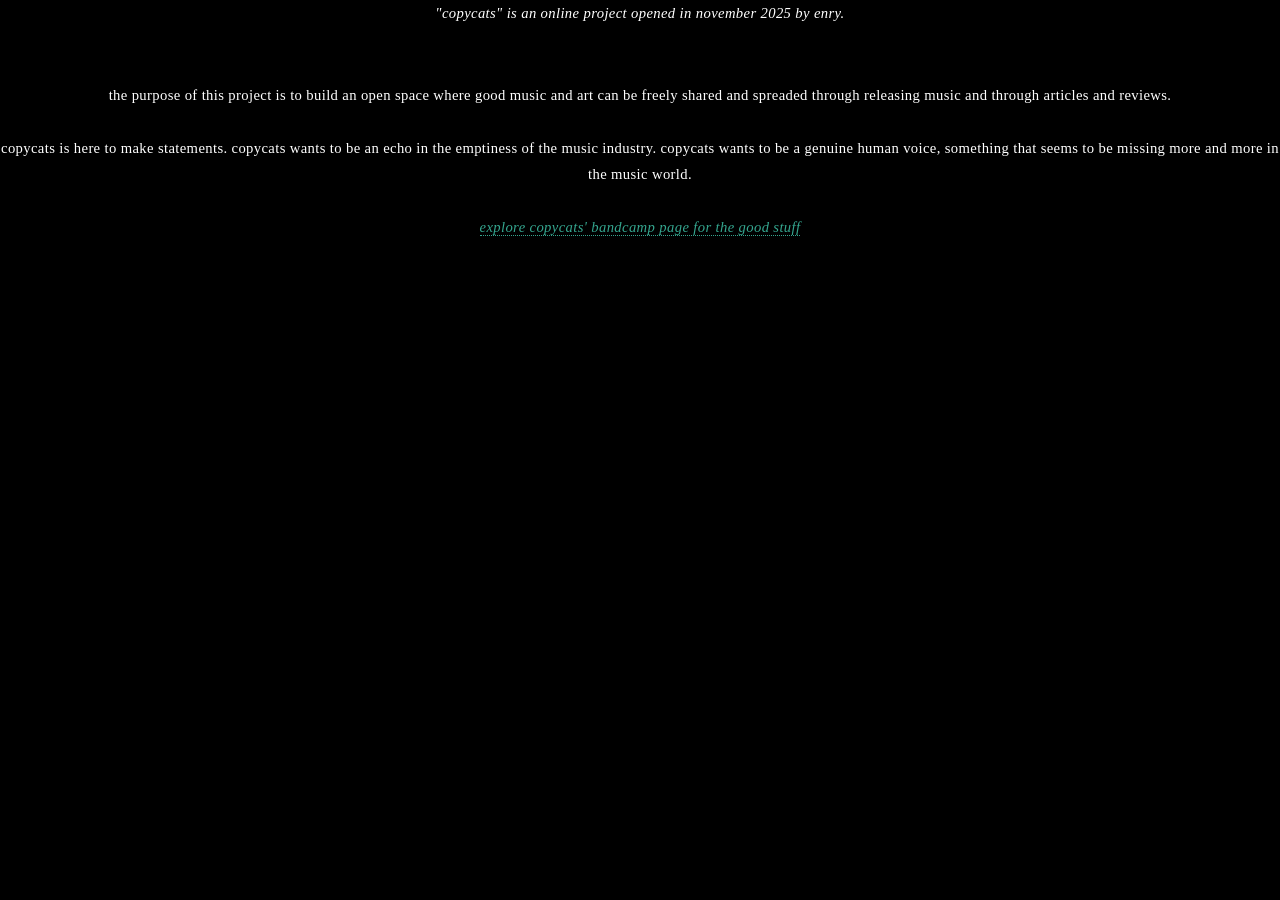
==== commit 8a096c3d: "Add files via upload" ====
--- a/about.html
+++ b/about.html
@@ -30,5 +30,6 @@
    <p><br>the purpose of this project is to build an open space where good music and art can be freely shared and spreaded through releasing music and through articles and reviews.
 </br>
 <br>copycats is here to make statements. copycats wants to be an echo in the emptiness of the music industry. copycats wants to be a genuine human voice, something that seems to be missing more and more in the music world.</br>
+<br><a href="https://copycatsrecssssssssss.bandcamp.com"><i>explore copycats' bandcamp page for the good stuff</i></a></br>
 </p>
 </body>
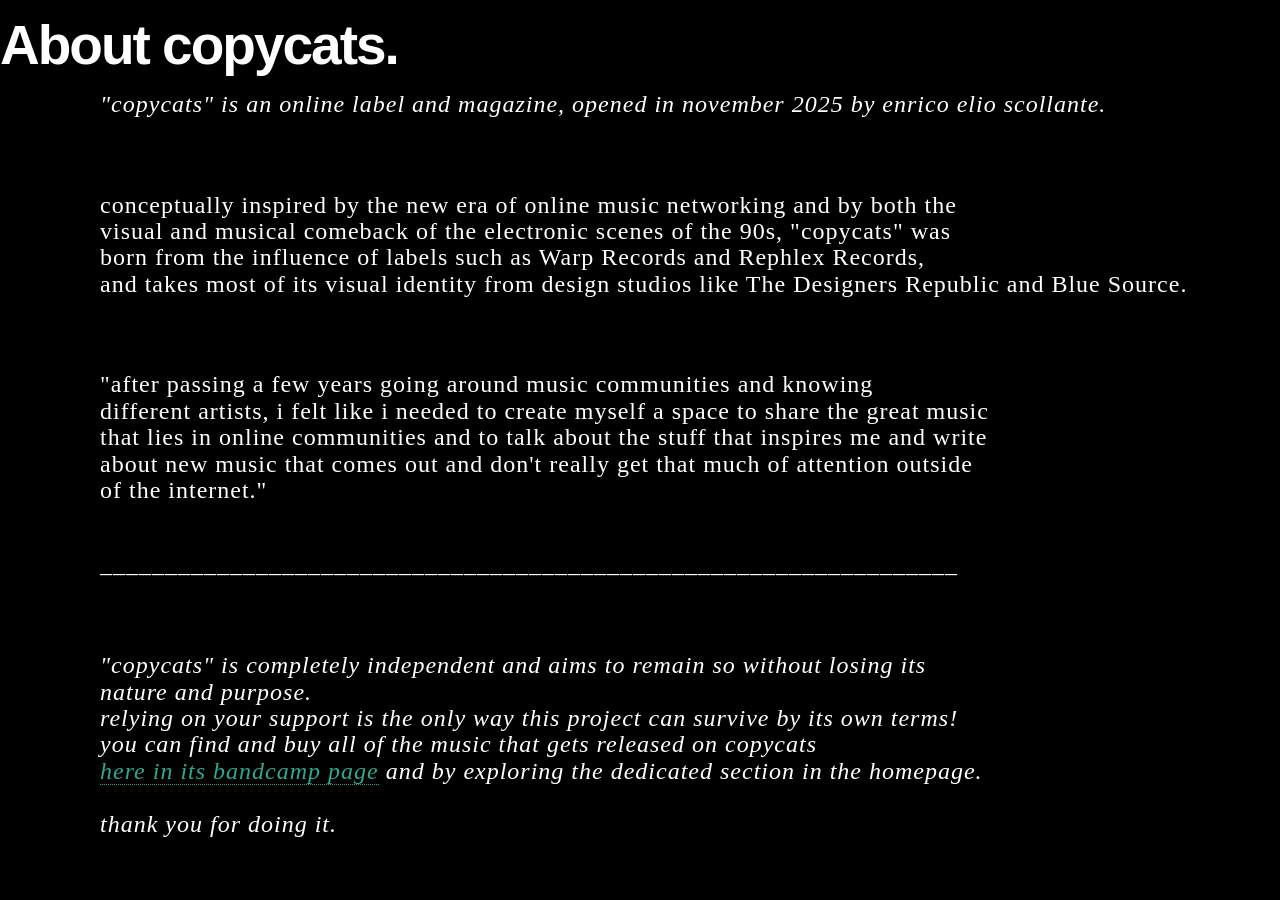
==== commit c44d3474: "Add files via upload" ====
--- a/about.html
+++ b/about.html
@@ -10,7 +10,10 @@
     <title>about copycats</title>
 <style>
     body {
-    font-family: Helvetica, sans-serif; 
+    font-family: Helvetica Neue, sans-serif; 
+    font-weight: bold;
+    font-size: 55px;
+    letter-spacing: -2px;
     background-color: #000000;
     color: #ffffff;
     margin: 0;
@@ -22,14 +25,32 @@
 <body>
 
     <style>
-p { font-family: Helvetica Neue; font-style: normal; font-variant: normal; line-height: 26.4px;
-		text-align: justify; text-align: center;
+p { font-family: Helvetica Neue; font-size: 24px; letter-spacing: 1px; font-weight:lighter; font-variant: normal; line-height: 26.4px;
+		text-align: left; transform: translateX(100px);
 	 }
 </style>
-   <p><strong><i>"copycats" is an online project opened in november 2025 by enry.</strong></i></p> 
-   <p><br>the purpose of this project is to build an open space where good music and art can be freely shared and spreaded through releasing music and through articles and reviews.
-</br>
-<br>copycats is here to make statements. copycats wants to be an echo in the emptiness of the music industry. copycats wants to be a genuine human voice, something that seems to be missing more and more in the music world.</br>
-<br><a href="https://copycatsrecssssssssss.bandcamp.com"><i>explore copycats' bandcamp page for the good stuff</i></a></br>
-</p>
+About copycats.
+   <p><strong><i>"copycats" is an online label and magazine, opened in november 2025 by enrico elio scollante.</strong></i></p>
+   
+   <p><br>conceptually inspired by the new era of online music networking and by both the </br>
+                visual and musical comeback of the electronic scenes of the 90s, "copycats" was </br> 
+                born from the influence of labels such as Warp Records and Rephlex Records, </br>
+                and takes most of its visual identity from design studios like The Designers Republic 
+                and Blue Source. </br></p>
+   <p><br>"after passing a few years going around music communities and knowing </br>
+    different artists, i felt like i needed to create myself a space to share the great music </br>
+    that lies in online communities and to talk about the stuff that inspires me and write </br>
+    about new music that comes out and don't really get that much of attention outside </br>
+    of the internet."
+</br></p>
+<p>__________________________________________________________________</p>
+<p><i><br>"copycats" is completely independent and aims to remain so without losing its </br>
+                    nature and purpose. </br>
+                    relying on your support is the only way this project can survive by its own terms! </br>
+                    you can find and buy all of the music that gets released on copycats </br>
+                    <a href="https://copycatsrecssssssssss.bandcamp.com">
+                    here in its bandcamp page</a> and by exploring the dedicated section in 
+                    the homepage. </br>
+
+                    <br>thank you for doing it.</br></i></p>
 </body>
